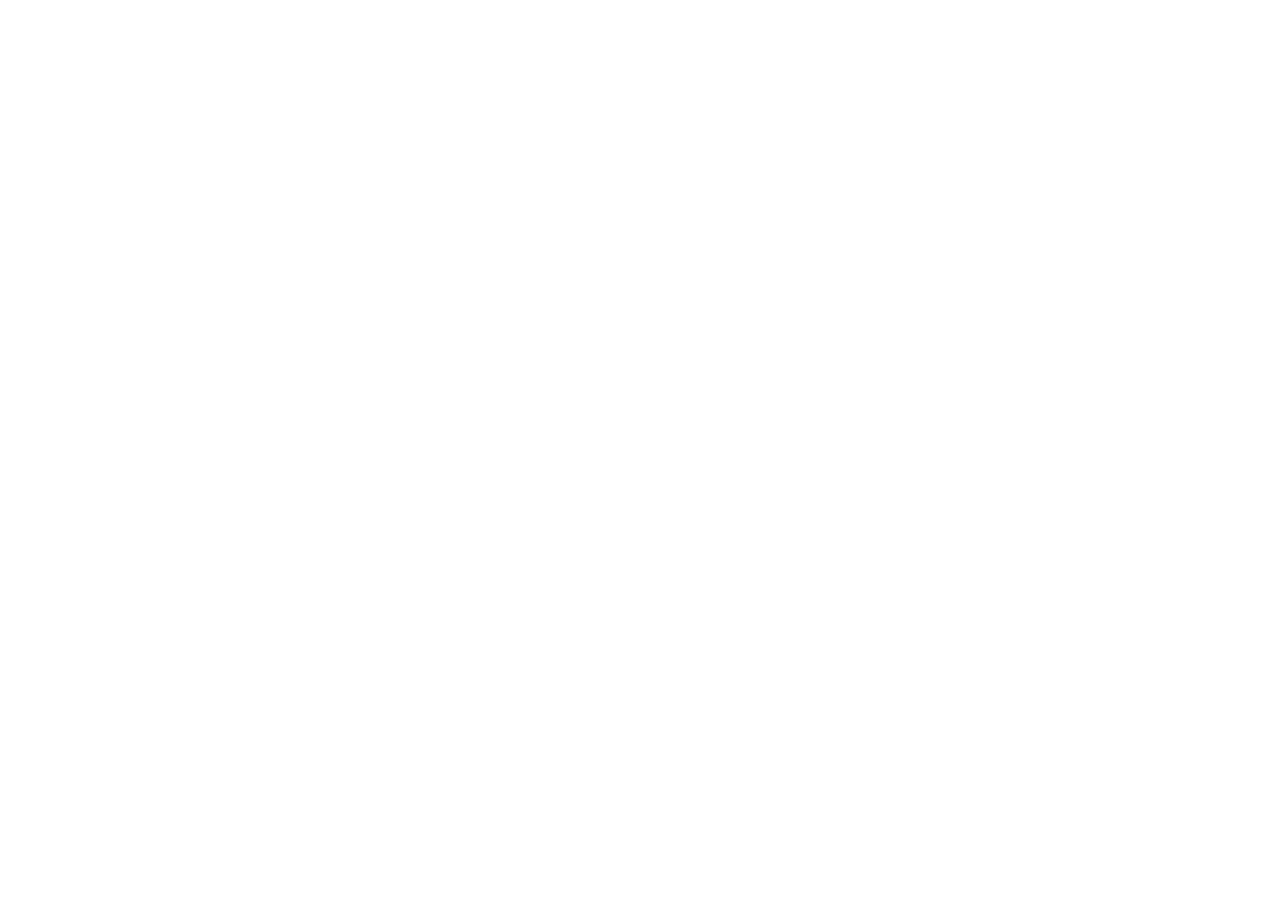
==== branches_test/branches.html @ 2e98f037 "all changes sandbox mess" ====
<!DOCTYPE html>
<html lang="en">

<head>
    <meta charset="UTF-8">
    <meta http-equiv="X-UA-Compatible" content="IE=edge">
    <meta name="viewport" content="width=device-width, initial-scale=1.0">
    <title>Document</title>
</head>

<body>

</body>

</html>
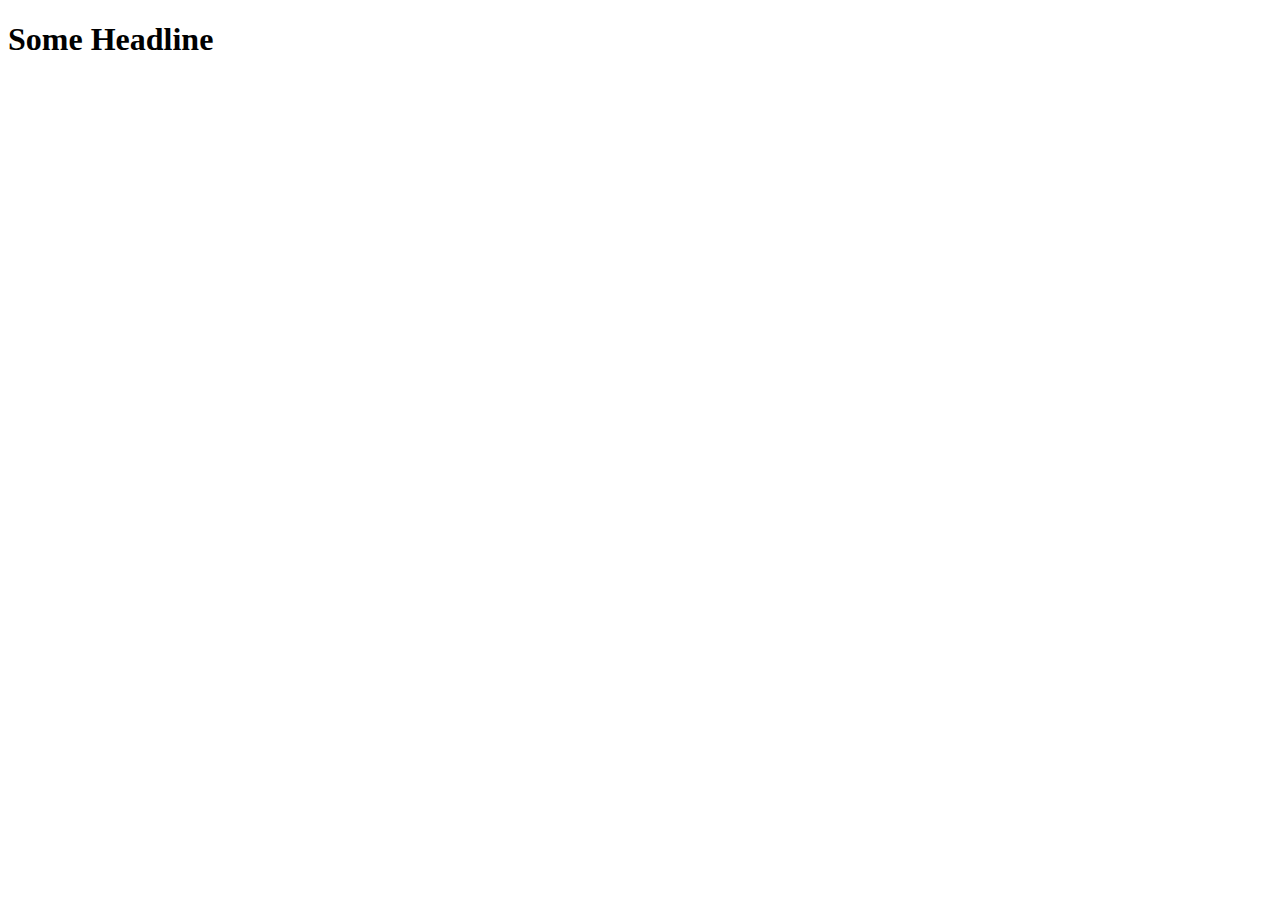
==== commit 766aaa8f: "h1" ====
--- a/branches_test/branches.html
+++ b/branches_test/branches.html
@@ -9,7 +9,7 @@
 </head>
 
 <body>
-
+    <h1>Some Headline</h1>
 </body>
 
 </html>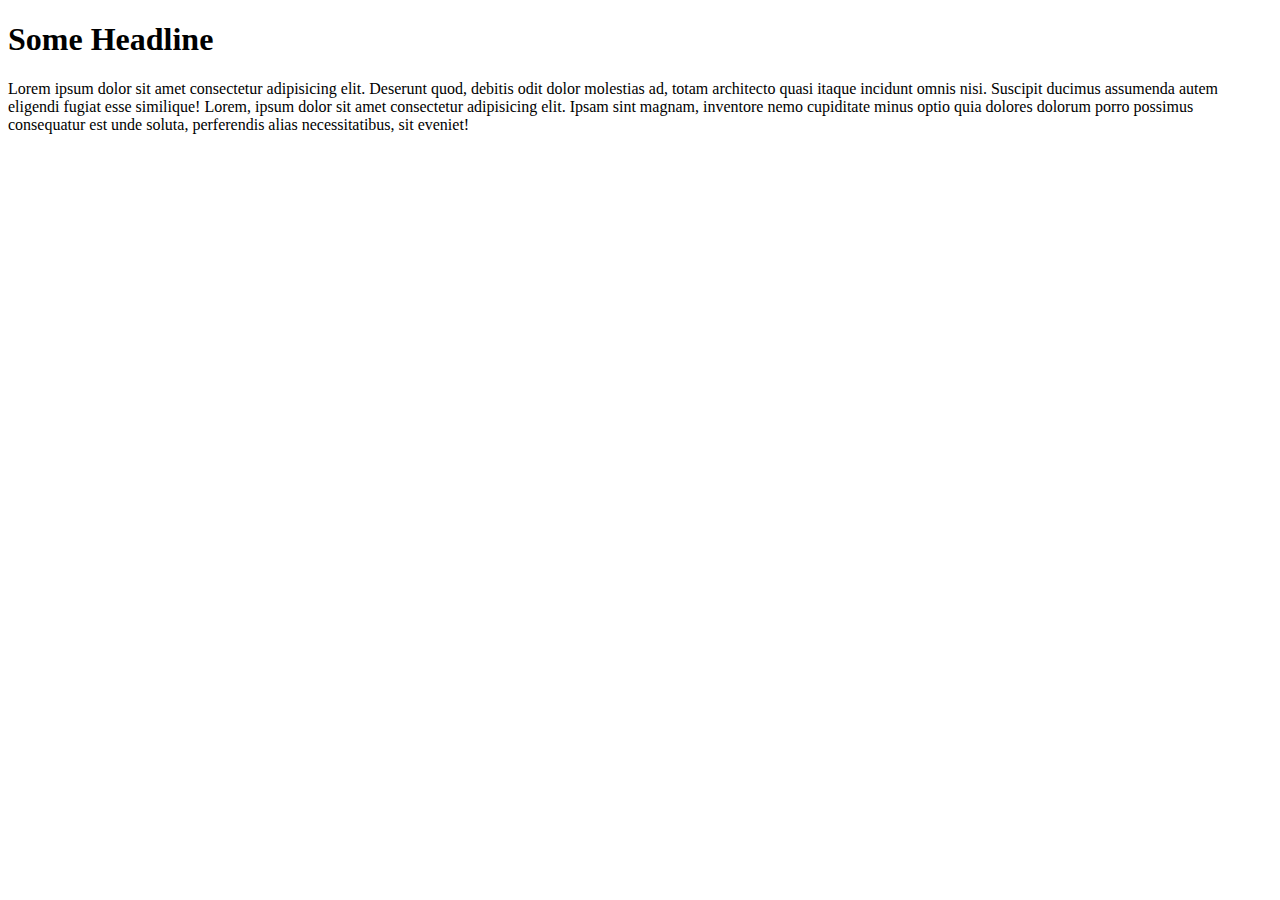
==== commit 146d8b53: "paragraph" ====
--- a/branches_test/branches.html
+++ b/branches_test/branches.html
@@ -2,14 +2,18 @@
 <html lang="en">
 
 <head>
-    <meta charset="UTF-8">
-    <meta http-equiv="X-UA-Compatible" content="IE=edge">
-    <meta name="viewport" content="width=device-width, initial-scale=1.0">
+    <meta charset="UTF-8" />
+    <meta http-equiv="X-UA-Compatible" content="IE=edge" />
+    <meta name="viewport" content="width=device-width, initial-scale=1.0" />
     <title>Document</title>
 </head>
 
 <body>
     <h1>Some Headline</h1>
+    <p>
+        Lorem ipsum dolor sit amet consectetur adipisicing elit. Deserunt quod, debitis odit dolor molestias ad, totam architecto quasi itaque incidunt omnis nisi. Suscipit ducimus assumenda autem eligendi fugiat esse similique! Lorem, ipsum dolor sit amet consectetur
+        adipisicing elit. Ipsam sint magnam, inventore nemo cupiditate minus optio quia dolores dolorum porro possimus consequatur est unde soluta, perferendis alias necessitatibus, sit eveniet!
+    </p>
 </body>
 
 </html>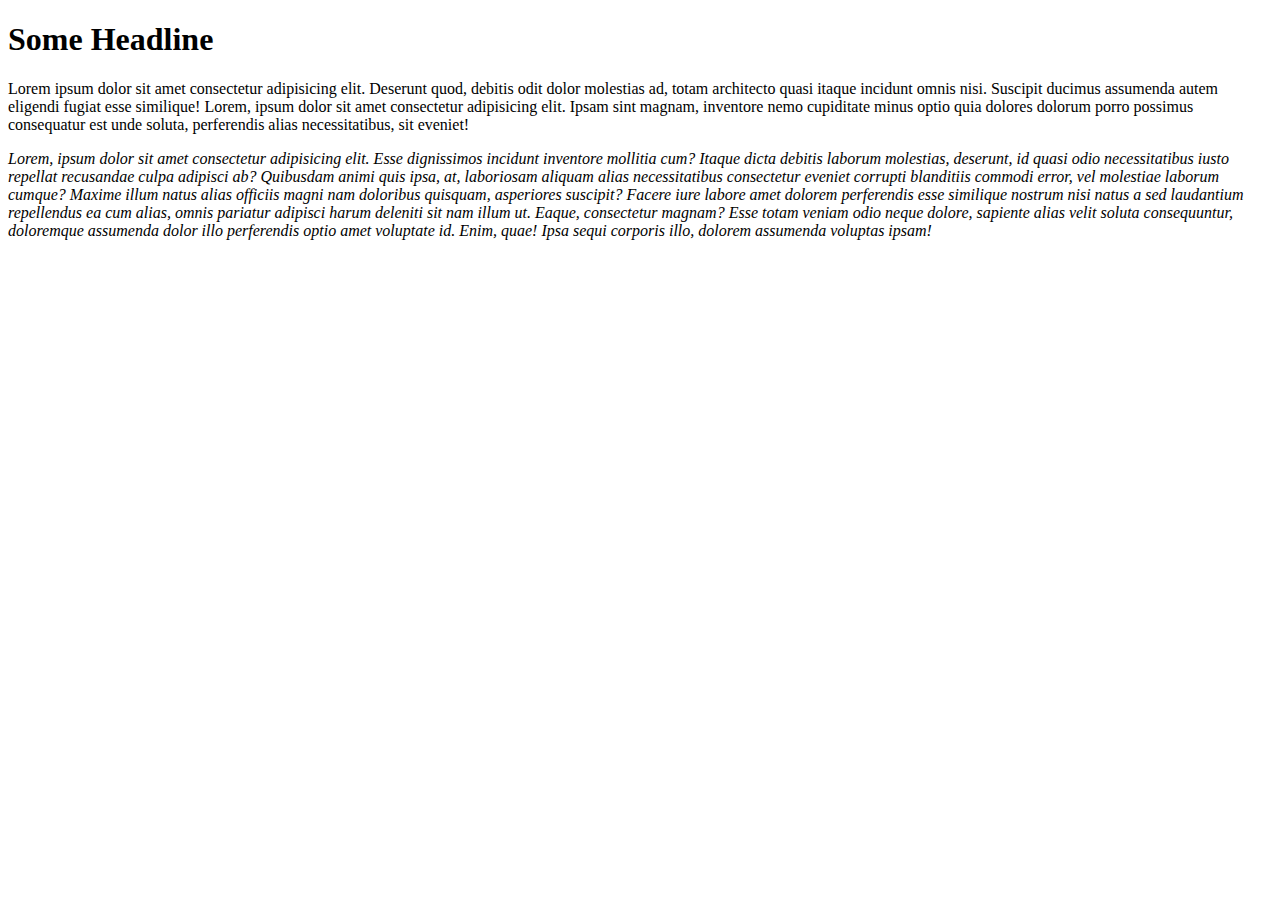
==== commit c332d88a: "bold paragraph" ====
--- a/branches_test/branches.html
+++ b/branches_test/branches.html
@@ -14,6 +14,10 @@
         Lorem ipsum dolor sit amet consectetur adipisicing elit. Deserunt quod, debitis odit dolor molestias ad, totam architecto quasi itaque incidunt omnis nisi. Suscipit ducimus assumenda autem eligendi fugiat esse similique! Lorem, ipsum dolor sit amet consectetur
         adipisicing elit. Ipsam sint magnam, inventore nemo cupiditate minus optio quia dolores dolorum porro possimus consequatur est unde soluta, perferendis alias necessitatibus, sit eveniet!
     </p>
+    <p><em>Lorem, ipsum dolor sit amet consectetur adipisicing elit. Esse dignissimos incidunt inventore mollitia cum? Itaque dicta debitis laborum molestias, deserunt, id quasi odio necessitatibus iusto repellat recusandae culpa adipisci ab?
+Quibusdam animi quis ipsa, at, laboriosam aliquam alias necessitatibus consectetur eveniet corrupti blanditiis commodi error, vel molestiae laborum cumque? Maxime illum natus alias officiis magni nam doloribus quisquam, asperiores suscipit?
+Facere iure labore amet dolorem perferendis esse similique nostrum nisi natus a sed laudantium repellendus ea cum alias, omnis pariatur adipisci harum deleniti sit nam illum ut. Eaque, consectetur magnam?
+Esse totam veniam odio neque dolore, sapiente alias velit soluta consequuntur, doloremque assumenda dolor illo perferendis optio amet voluptate id. Enim, quae! Ipsa sequi corporis illo, dolorem assumenda voluptas ipsam!</em></p>
 </body>
 
 </html>